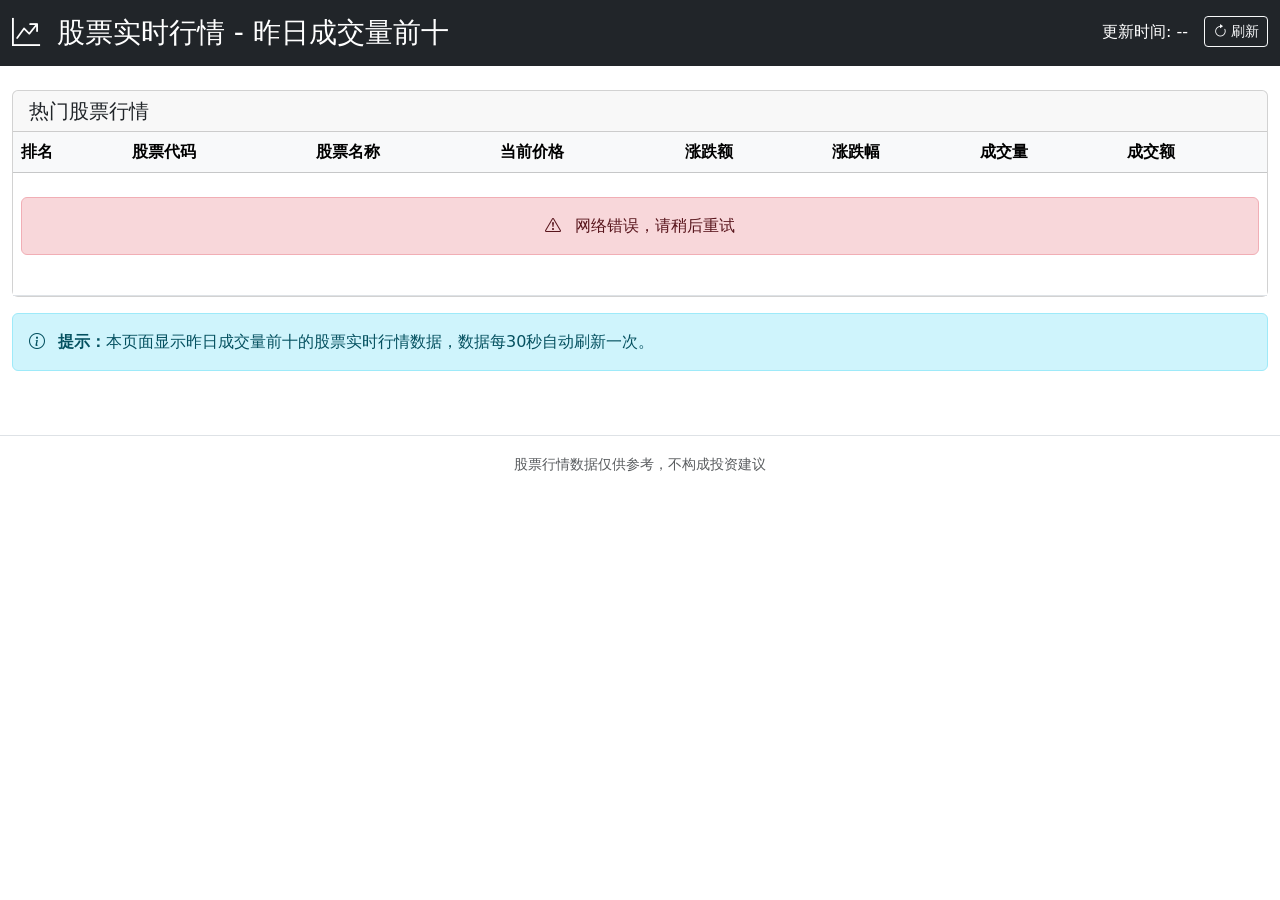
==== templates/index.html @ fdd0f9bb "目前项目已经可以获取到准实时行情数据，请为项目设计web页面，页面要求如下：页面自动显示昨日成交量前十名的股票对应的当前实时行情数据，页面简洁美观。用户可以直接通过浏览器访问。" ====
<!DOCTYPE html>
<html lang="zh-CN">
<head>
    <meta charset="UTF-8">
    <meta name="viewport" content="width=device-width, initial-scale=1.0">
    <title>股票实时行情 - 成交量前十</title>
    <link rel="stylesheet" href="{{ url_for('static', filename='css/style.css') }}">
    <link href="https://cdn.jsdelivr.net/npm/bootstrap@5.3.0-alpha1/dist/css/bootstrap.min.css" rel="stylesheet">
    <link rel="stylesheet" href="https://cdn.jsdelivr.net/npm/bootstrap-icons@1.10.3/font/bootstrap-icons.css">
</head>
<body>
    <div class="container-fluid">
        <header class="row bg-dark text-white py-3 mb-4">
            <div class="col">
                <h1 class="h3 mb-0">
                    <i class="bi bi-graph-up-arrow me-2"></i>
                    股票实时行情 - 昨日成交量前十
                </h1>
            </div>
            <div class="col-auto">
                <div class="d-flex align-items-center">
                    <span id="updateTime" class="me-3">更新时间: --</span>
                    <button id="refreshBtn" class="btn btn-outline-light btn-sm">
                        <i class="bi bi-arrow-clockwise me-1"></i>刷新
                    </button>
                </div>
            </div>
        </header>

        <main>
            <div class="row mb-3">
                <div class="col-12">
                    <div class="card">
                        <div class="card-header d-flex justify-content-between align-items-center">
                            <h5 class="mb-0">热门股票行情</h5>
                            <div class="spinner-border spinner-border-sm text-primary d-none" id="loadingSpinner" role="status">
                                <span class="visually-hidden">加载中...</span>
                            </div>
                        </div>
                        <div class="card-body p-0">
                            <div class="table-responsive">
                                <table class="table table-hover mb-0">
                                    <thead class="table-light">
                                        <tr>
                                            <th>排名</th>
                                            <th>股票代码</th>
                                            <th>股票名称</th>
                                            <th>当前价格</th>
                                            <th>涨跌额</th>
                                            <th>涨跌幅</th>
                                            <th>成交量</th>
                                            <th>成交额</th>
                                        </tr>
                                    </thead>
                                    <tbody id="stockTableBody">
                                        <tr>
                                            <td colspan="8" class="text-center py-4">
                                                <div class="loading-state">
                                                    <div class="spinner-border text-primary" role="status">
                                                        <span class="visually-hidden">加载中...</span>
                                                    </div>
                                                    <div>正在加载股票数据...</div>
                                                </div>
                                            </td>
                                        </tr>
                                    </tbody>
                                </table>
                            </div>
                        </div>
                    </div>
                </div>
            </div>

            <div class="row">
                <div class="col-12">
                    <div class="alert alert-info">
                        <i class="bi bi-info-circle me-2"></i>
                        <strong>提示：</strong>本页面显示昨日成交量前十的股票实时行情数据，数据每30秒自动刷新一次。
                    </div>
                </div>
            </div>
        </main>

        <footer class="row mt-5 py-3 border-top text-muted">
            <div class="col-12 text-center">
                <small>股票行情数据仅供参考，不构成投资建议</small>
            </div>
        </footer>
    </div>

    <script src="https://cdn.jsdelivr.net/npm/bootstrap@5.3.0-alpha1/dist/js/bootstrap.bundle.min.js"></script>
    <script>
        document.addEventListener('DOMContentLoaded', function() {
            // 页面加载完成后立即获取数据
            fetchStockData();
            
            // 设置定时刷新，每30秒刷新一次
            setInterval(fetchStockData, 30000);
            
            // 手动刷新按钮
            document.getElementById('refreshBtn').addEventListener('click', function() {
                fetchStockData();
            });
        });

        // 获取股票数据
        function fetchStockData() {
            const loadingSpinner = document.getElementById('loadingSpinner');
            const refreshBtn = document.getElementById('refreshBtn');
            const tableBody = document.getElementById('stockTableBody');
            
            // 显示加载状态
            loadingSpinner.classList.remove('d-none');
            refreshBtn.disabled = true;
            
            fetch('/api/top_stocks')
                .then(response => response.json())
                .then(data => {
                    if (data.status === 'success') {
                        updateStockTable(data.data);
                        document.getElementById('updateTime').textContent = `更新时间: ${data.update_time}`;
                    } else {
                        showError('获取股票数据失败');
                    }
                })
                .catch(error => {
                    console.error('Error:', error);
                    showError('网络错误，请稍后重试');
                })
                .finally(() => {
                    // 隐藏加载状态
                    loadingSpinner.classList.add('d-none');
                    refreshBtn.disabled = false;
                });
        }

        // 更新股票表格
        function updateStockTable(stocks) {
            const tableBody = document.getElementById('stockTableBody');
            tableBody.innerHTML = '';
            
            if (stocks.length === 0) {
                const row = document.createElement('tr');
                row.innerHTML = '<td colspan="8" class="text-center py-4">暂无数据</td>';
                tableBody.appendChild(row);
                return;
            }
            
            stocks.forEach((stock, index) => {
                const row = document.createElement('tr');
                
                // 根据涨跌幅设置行样式
                if (stock.change_class === 'positive') {
                    row.classList.add('table-success');
                } else if (stock.change_class === 'negative') {
                    row.classList.add('table-danger');
                }
                
                row.innerHTML = `
                    <td class="rank">${index + 1}</td>
                    <td><span class="stock-code">${stock.code}</span></td>
                    <td><span class="stock-name">${stock.name}</span></td>
                    <td><span class="stock-price">${stock.price}</span></td>
                    <td class="${stock.change_class}">${stock.change}</td>
                    <td class="${stock.change_class}">${stock.change_pct}</td>
                    <td><span class="volume">${stock.volume}</span></td>
                    <td><span class="amount">${stock.amount}</span></td>
                `;
                
                tableBody.appendChild(row);
            });
        }

        // 显示错误信息
        function showError(message) {
            const tableBody = document.getElementById('stockTableBody');
            tableBody.innerHTML = `
                <tr>
                    <td colspan="8" class="text-center py-4">
                        <div class="alert alert-danger">
                            <i class="bi bi-exclamation-triangle me-2"></i>
                            ${message}
                        </div>
                    </td>
                </tr>
            `;
        }
    </script>
</body>
</html>
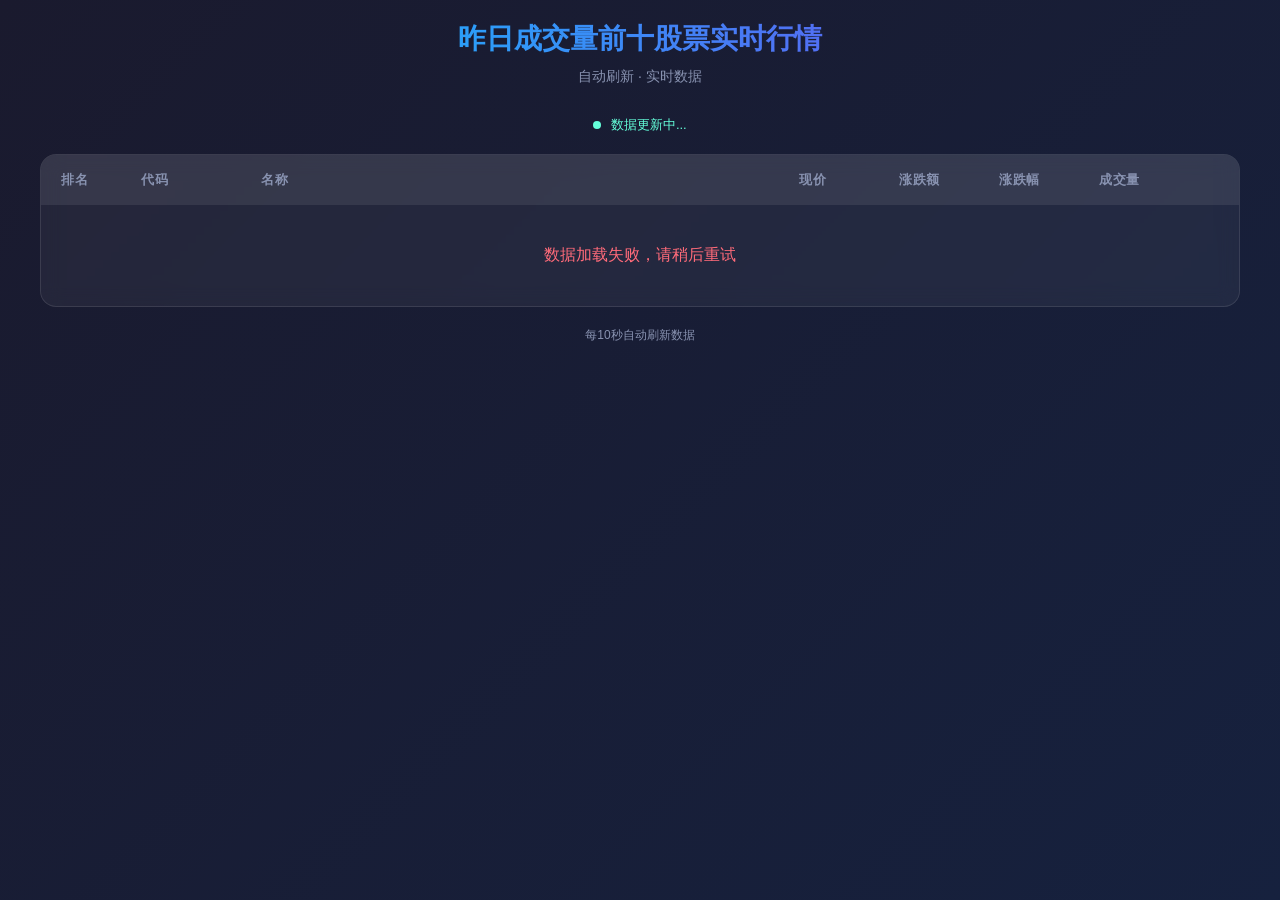
==== commit 17b0ee7b: "目前项目已经可以获取到准实时行情数据，请为项目设计web页面，页面要求如下：页面自动显示昨日成交量前十名的股票对应的当前实时行情数据，页面简洁美观。用户可以直接通过浏览器访问。" ====
--- a/templates/index.html
+++ b/templates/index.html
@@ -3,188 +3,328 @@
 <head>
     <meta charset="UTF-8">
     <meta name="viewport" content="width=device-width, initial-scale=1.0">
-    <title>股票实时行情 - 成交量前十</title>
-    <link rel="stylesheet" href="{{ url_for('static', filename='css/style.css') }}">
-    <link href="https://cdn.jsdelivr.net/npm/bootstrap@5.3.0-alpha1/dist/css/bootstrap.min.css" rel="stylesheet">
-    <link rel="stylesheet" href="https://cdn.jsdelivr.net/npm/bootstrap-icons@1.10.3/font/bootstrap-icons.css">
+    <title>昨日成交量前十股票实时行情</title>
+    <style>
+        * {
+            margin: 0;
+            padding: 0;
+            box-sizing: border-box;
+        }
+        
+        body {
+            font-family: -apple-system, BlinkMacSystemFont, 'Segoe UI', Roboto, 'Helvetica Neue', Arial, sans-serif;
+            background: linear-gradient(135deg, #1a1a2e 0%, #16213e 100%);
+            min-height: 100vh;
+            padding: 20px;
+            color: #fff;
+        }
+        
+        .container {
+            max-width: 1200px;
+            margin: 0 auto;
+        }
+        
+        .header {
+            text-align: center;
+            margin-bottom: 30px;
+        }
+        
+        .header h1 {
+            font-size: 28px;
+            font-weight: 600;
+            margin-bottom: 10px;
+            background: linear-gradient(90deg, #00d4ff, #7c3aed);
+            -webkit-background-clip: text;
+            -webkit-text-fill-color: transparent;
+            background-clip: text;
+        }
+        
+        .header .subtitle {
+            color: #8892b0;
+            font-size: 14px;
+        }
+        
+        .update-time {
+            text-align: center;
+            margin-bottom: 20px;
+            font-size: 13px;
+            color: #64ffda;
+        }
+        
+        .stock-table {
+            background: rgba(255, 255, 255, 0.05);
+            border-radius: 16px;
+            overflow: hidden;
+            backdrop-filter: blur(10px);
+            border: 1px solid rgba(255, 255, 255, 0.1);
+        }
+        
+        .table-header {
+            display: grid;
+            grid-template-columns: 80px 120px 1fr 100px 100px 100px 120px;
+            padding: 16px 20px;
+            background: rgba(255, 255, 255, 0.08);
+            font-weight: 600;
+            font-size: 13px;
+            color: #8892b0;
+            text-transform: uppercase;
+            letter-spacing: 0.5px;
+        }
+        
+        .stock-row {
+            display: grid;
+            grid-template-columns: 80px 120px 1fr 100px 100px 100px 120px;
+            padding: 16px 20px;
+            border-bottom: 1px solid rgba(255, 255, 255, 0.05);
+            transition: all 0.3s ease;
+            align-items: center;
+        }
+        
+        .stock-row:hover {
+            background: rgba(255, 255, 255, 0.05);
+        }
+        
+        .stock-row:last-child {
+            border-bottom: none;
+        }
+        
+        .rank {
+            font-weight: 700;
+            font-size: 16px;
+            color: #64ffda;
+        }
+        
+        .rank.top3 {
+            background: linear-gradient(90deg, #ffd700, #ffaa00);
+            -webkit-background-clip: text;
+            -webkit-text-fill-color: transparent;
+            background-clip: text;
+        }
+        
+        .stock-code {
+            font-family: 'SF Mono', 'Monaco', 'Inconsolata', monospace;
+            font-size: 14px;
+            color: #ccd6f6;
+        }
+        
+        .stock-name {
+            font-weight: 500;
+            font-size: 15px;
+            color: #fff;
+        }
+        
+        .price {
+            font-weight: 600;
+            font-size: 15px;
+        }
+        
+        .change-pct {
+            font-weight: 600;
+            font-size: 14px;
+            padding: 4px 10px;
+            border-radius: 6px;
+            text-align: center;
+        }
+        
+        .up {
+            color: #ff4757;
+        }
+        
+        .up-bg {
+            background: rgba(255, 71, 87, 0.15);
+            color: #ff6b7a;
+        }
+        
+        .down {
+            color: #2ed573;
+        }
+        
+        .down-bg {
+            background: rgba(46, 213, 115, 0.15);
+            color: #5dff9e;
+        }
+        
+        .volume, .amount {
+            font-size: 13px;
+            color: #8892b0;
+        }
+        
+        .loading {
+            text-align: center;
+            padding: 60px;
+            color: #8892b0;
+        }
+        
+        .loading-spinner {
+            width: 40px;
+            height: 40px;
+            border: 3px solid rgba(255, 255, 255, 0.1);
+            border-top-color: #64ffda;
+            border-radius: 50%;
+            animation: spin 1s linear infinite;
+            margin: 0 auto 20px;
+        }
+        
+        @keyframes spin {
+            to { transform: rotate(360deg); }
+        }
+        
+        .error-message {
+            text-align: center;
+            padding: 40px;
+            color: #ff6b7a;
+        }
+        
+        .auto-refresh {
+            text-align: center;
+            margin-top: 20px;
+            font-size: 12px;
+            color: #8892b0;
+        }
+        
+        .pulse {
+            display: inline-block;
+            width: 8px;
+            height: 8px;
+            background: #64ffda;
+            border-radius: 50%;
+            margin-right: 6px;
+            animation: pulse 2s infinite;
+        }
+        
+        @keyframes pulse {
+            0%, 100% { opacity: 1; }
+            50% { opacity: 0.4; }
+        }
+        
+        @media (max-width: 768px) {
+            .table-header, .stock-row {
+                grid-template-columns: 60px 100px 1fr 80px;
+            }
+            
+            .table-header > *:nth-child(5),
+            .table-header > *:nth-child(7),
+            .stock-row > *:nth-child(5),
+            .stock-row > *:nth-child(7) {
+                display: none;
+            }
+            
+            .header h1 {
+                font-size: 22px;
+            }
+        }
+    </style>
 </head>
 <body>
-    <div class="container-fluid">
-        <header class="row bg-dark text-white py-3 mb-4">
-            <div class="col">
-                <h1 class="h3 mb-0">
-                    <i class="bi bi-graph-up-arrow me-2"></i>
-                    股票实时行情 - 昨日成交量前十
-                </h1>
+    <div class="container">
+        <div class="header">
+            <h1>昨日成交量前十股票实时行情</h1>
+            <div class="subtitle">自动刷新 · 实时数据</div>
+        </div>
+        
+        <div class="update-time" id="updateTime">
+            <span class="pulse"></span>
+            <span>数据更新中...</span>
+        </div>
+        
+        <div class="stock-table">
+            <div class="table-header">
+                <div>排名</div>
+                <div>代码</div>
+                <div>名称</div>
+                <div>现价</div>
+                <div>涨跌额</div>
+                <div>涨跌幅</div>
+                <div>成交量</div>
             </div>
-            <div class="col-auto">
-                <div class="d-flex align-items-center">
-                    <span id="updateTime" class="me-3">更新时间: --</span>
-                    <button id="refreshBtn" class="btn btn-outline-light btn-sm">
-                        <i class="bi bi-arrow-clockwise me-1"></i>刷新
-                    </button>
+            <div id="stockList">
+                <div class="loading">
+                    <div class="loading-spinner"></div>
+                    <div>正在加载行情数据...</div>
                 </div>
             </div>
-        </header>
-
-        <main>
-            <div class="row mb-3">
-                <div class="col-12">
-                    <div class="card">
-                        <div class="card-header d-flex justify-content-between align-items-center">
-                            <h5 class="mb-0">热门股票行情</h5>
-                            <div class="spinner-border spinner-border-sm text-primary d-none" id="loadingSpinner" role="status">
-                                <span class="visually-hidden">加载中...</span>
-                            </div>
-                        </div>
-                        <div class="card-body p-0">
-                            <div class="table-responsive">
-                                <table class="table table-hover mb-0">
-                                    <thead class="table-light">
-                                        <tr>
-                                            <th>排名</th>
-                                            <th>股票代码</th>
-                                            <th>股票名称</th>
-                                            <th>当前价格</th>
-                                            <th>涨跌额</th>
-                                            <th>涨跌幅</th>
-                                            <th>成交量</th>
-                                            <th>成交额</th>
-                                        </tr>
-                                    </thead>
-                                    <tbody id="stockTableBody">
-                                        <tr>
-                                            <td colspan="8" class="text-center py-4">
-                                                <div class="loading-state">
-                                                    <div class="spinner-border text-primary" role="status">
-                                                        <span class="visually-hidden">加载中...</span>
-                                                    </div>
-                                                    <div>正在加载股票数据...</div>
-                                                </div>
-                                            </td>
-                                        </tr>
-                                    </tbody>
-                                </table>
-                            </div>
-                        </div>
-                    </div>
-                </div>
-            </div>
-
-            <div class="row">
-                <div class="col-12">
-                    <div class="alert alert-info">
-                        <i class="bi bi-info-circle me-2"></i>
-                        <strong>提示：</strong>本页面显示昨日成交量前十的股票实时行情数据，数据每30秒自动刷新一次。
-                    </div>
-                </div>
-            </div>
-        </main>
-
-        <footer class="row mt-5 py-3 border-top text-muted">
-            <div class="col-12 text-center">
-                <small>股票行情数据仅供参考，不构成投资建议</small>
-            </div>
-        </footer>
+        </div>
+        
+        <div class="auto-refresh">
+            每10秒自动刷新数据
+        </div>
     </div>
 
-    <script src="https://cdn.jsdelivr.net/npm/bootstrap@5.3.0-alpha1/dist/js/bootstrap.bundle.min.js"></script>
     <script>
-        document.addEventListener('DOMContentLoaded', function() {
-            // 页面加载完成后立即获取数据
-            fetchStockData();
-            
-            // 设置定时刷新，每30秒刷新一次
-            setInterval(fetchStockData, 30000);
-            
-            // 手动刷新按钮
-            document.getElementById('refreshBtn').addEventListener('click', function() {
-                fetchStockData();
+        let useDemo = false;
+        
+        async function fetchStockData() {
+            const url = useDemo ? '/api/demo' : '/api/realtime';
+            
+            try {
+                const response = await fetch(url);
+                const result = await response.json();
+                
+                if (result.success && result.data && result.data.length > 0) {
+                    renderStockList(result.data);
+                    updateTime(result.update_time);
+                } else {
+                    showError('暂无数据');
+                    if (!useDemo) {
+                        useDemo = true;
+                        setTimeout(fetchStockData, 1000);
+                    }
+                }
+            } catch (error) {
+                console.error('获取数据失败:', error);
+                showError('数据加载失败，请稍后重试');
+                if (!useDemo) {
+                    useDemo = true;
+                    setTimeout(fetchStockData, 1000);
+                }
+            }
+        }
+        
+        function renderStockList(data) {
+            const container = document.getElementById('stockList');
+            
+            if (!data || data.length === 0) {
+                container.innerHTML = '<div class="error-message">暂无数据</div>';
+                return;
+            }
+            
+            let html = '';
+            data.forEach((stock, index) => {
+                const rankClass = index < 3 ? 'top3' : '';
+                const priceClass = stock.is_up ? 'up' : (stock.is_down ? 'down' : '');
+                const changeClass = stock.is_up ? 'up-bg' : (stock.is_down ? 'down-bg' : '');
+                const changePrefix = stock.change > 0 ? '+' : '';
+                const changePctPrefix = stock.change_pct > 0 ? '+' : '';
+                
+                html += `
+                    <div class="stock-row">
+                        <div class="rank ${rankClass}">${index + 1}</div>
+                        <div class="stock-code">${stock.stock_code}</div>
+                        <div class="stock-name">${stock.short_name}</div>
+                        <div class="price ${priceClass}">${stock.price.toFixed(2)}</div>
+                        <div class="${priceClass}">${changePrefix}${stock.change.toFixed(2)}</div>
+                        <div class="change-pct ${changeClass}">${changePctPrefix}${stock.change_pct.toFixed(2)}%</div>
+                        <div class="volume">${stock.volume}</div>
+                    </div>
+                `;
             });
-        });
-
-        // 获取股票数据
-        function fetchStockData() {
-            const loadingSpinner = document.getElementById('loadingSpinner');
-            const refreshBtn = document.getElementById('refreshBtn');
-            const tableBody = document.getElementById('stockTableBody');
-            
-            // 显示加载状态
-            loadingSpinner.classList.remove('d-none');
-            refreshBtn.disabled = true;
-            
-            fetch('/api/top_stocks')
-                .then(response => response.json())
-                .then(data => {
-                    if (data.status === 'success') {
-                        updateStockTable(data.data);
-                        document.getElementById('updateTime').textContent = `更新时间: ${data.update_time}`;
-                    } else {
-                        showError('获取股票数据失败');
-                    }
-                })
-                .catch(error => {
-                    console.error('Error:', error);
-                    showError('网络错误，请稍后重试');
-                })
-                .finally(() => {
-                    // 隐藏加载状态
-                    loadingSpinner.classList.add('d-none');
-                    refreshBtn.disabled = false;
-                });
-        }
-
-        // 更新股票表格
-        function updateStockTable(stocks) {
-            const tableBody = document.getElementById('stockTableBody');
-            tableBody.innerHTML = '';
-            
-            if (stocks.length === 0) {
-                const row = document.createElement('tr');
-                row.innerHTML = '<td colspan="8" class="text-center py-4">暂无数据</td>';
-                tableBody.appendChild(row);
-                return;
-            }
-            
-            stocks.forEach((stock, index) => {
-                const row = document.createElement('tr');
-                
-                // 根据涨跌幅设置行样式
-                if (stock.change_class === 'positive') {
-                    row.classList.add('table-success');
-                } else if (stock.change_class === 'negative') {
-                    row.classList.add('table-danger');
-                }
-                
-                row.innerHTML = `
-                    <td class="rank">${index + 1}</td>
-                    <td><span class="stock-code">${stock.code}</span></td>
-                    <td><span class="stock-name">${stock.name}</span></td>
-                    <td><span class="stock-price">${stock.price}</span></td>
-                    <td class="${stock.change_class}">${stock.change}</td>
-                    <td class="${stock.change_class}">${stock.change_pct}</td>
-                    <td><span class="volume">${stock.volume}</span></td>
-                    <td><span class="amount">${stock.amount}</span></td>
-                `;
-                
-                tableBody.appendChild(row);
-            });
-        }
-
-        // 显示错误信息
+            
+            container.innerHTML = html;
+        }
+        
+        function updateTime(time) {
+            const container = document.getElementById('updateTime');
+            container.innerHTML = `<span class="pulse"></span><span>最后更新: ${time}</span>`;
+        }
+        
         function showError(message) {
-            const tableBody = document.getElementById('stockTableBody');
-            tableBody.innerHTML = `
-                <tr>
-                    <td colspan="8" class="text-center py-4">
-                        <div class="alert alert-danger">
-                            <i class="bi bi-exclamation-triangle me-2"></i>
-                            ${message}
-                        </div>
-                    </td>
-                </tr>
-            `;
-        }
+            const container = document.getElementById('stockList');
+            container.innerHTML = `<div class="error-message">${message}</div>`;
+        }
+        
+        fetchStockData();
+        
+        setInterval(fetchStockData, 10000);
     </script>
 </body>
-</html>+</html>
